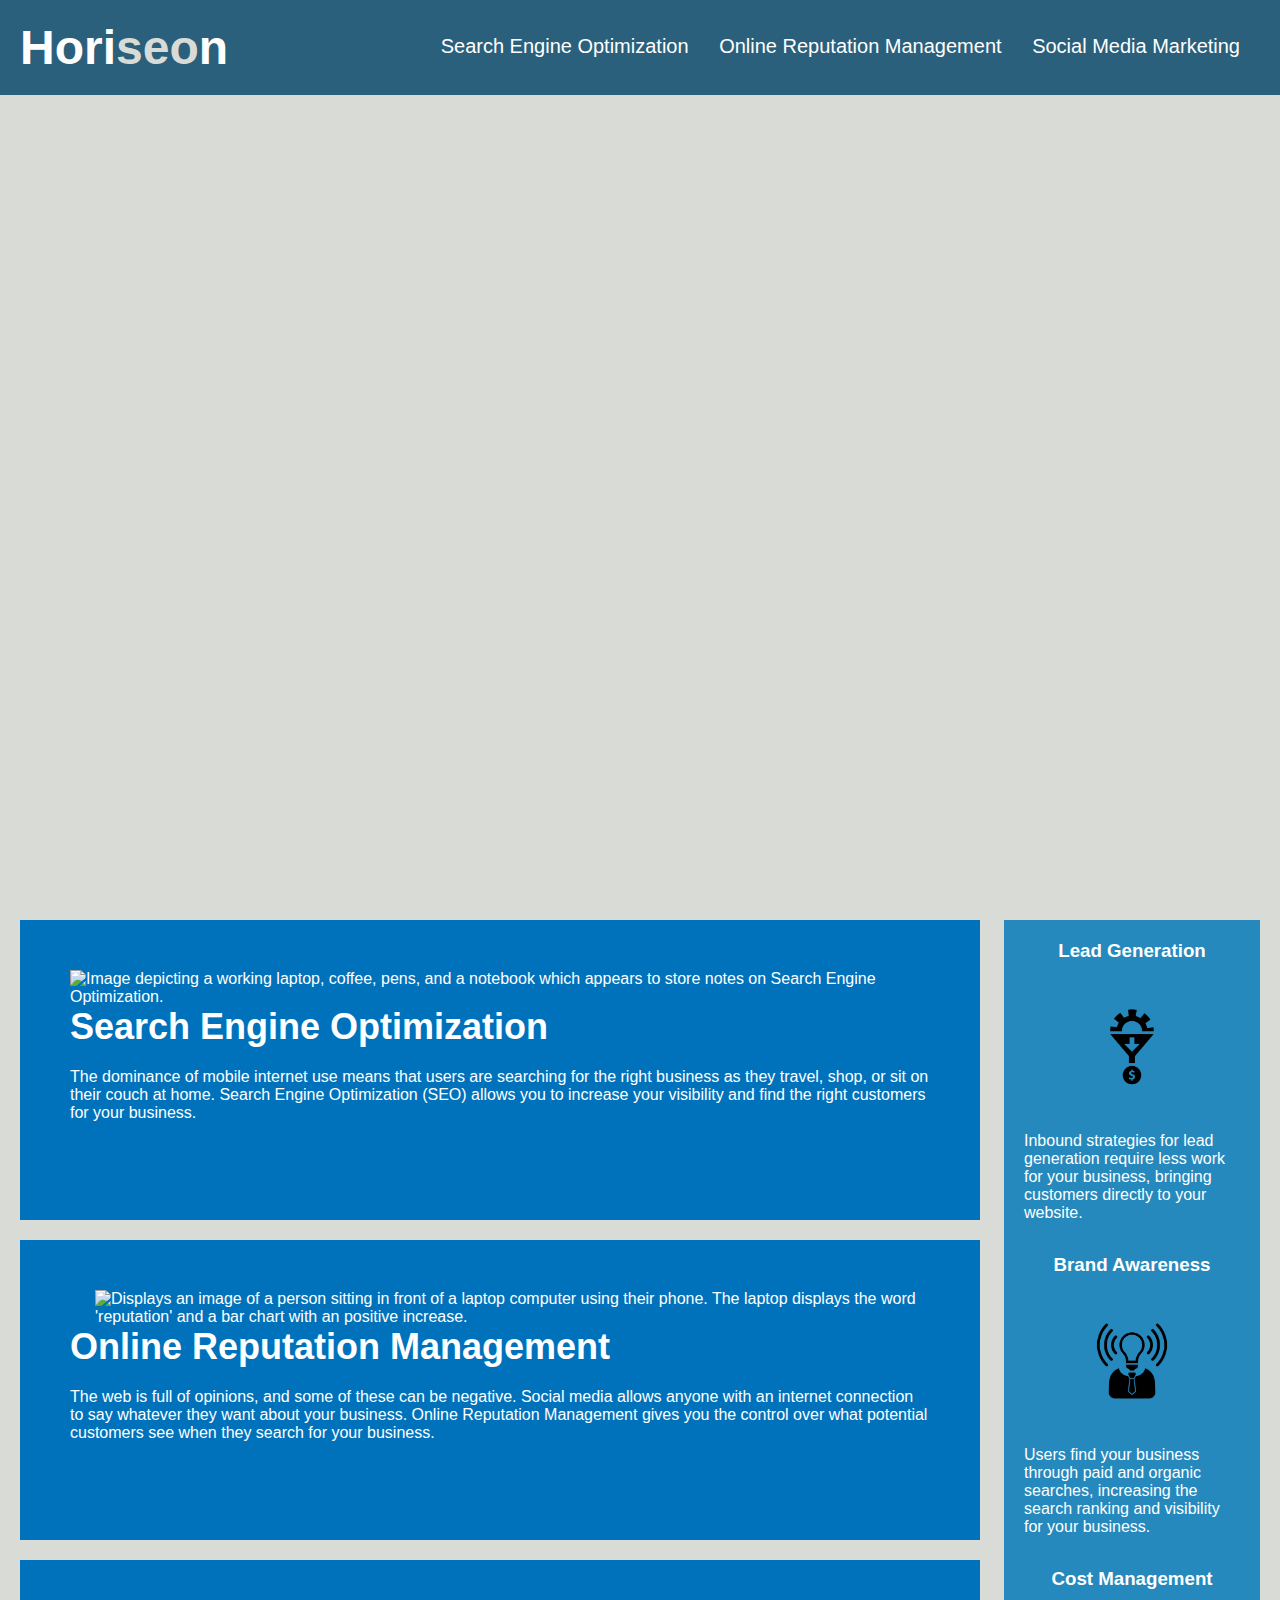
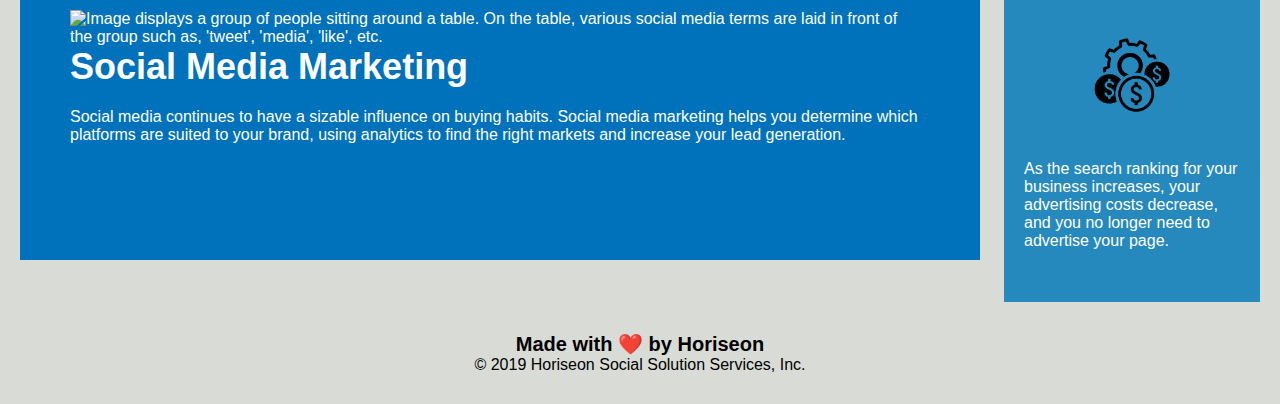
==== index.html @ 6645e5dd "restructured folder" ====
<!DOCTYPE html>
<html lang="en-us">
  <head>
    <meta charset="UTF-8" />
    <link rel="stylesheet" href="./assets/css/style.css" />
    <title>
      Horiseon website designed to present information on Search Engine
      Optimization, online reputation, and social media marketing.
    </title>
  </head>

  <body>
    <div class="header">
      <h1>Hori<span class="seo">seo</span>n</h1>
      <div>
        <ul>
          <li>
            <a href="#search-engine-optimization">Search Engine Optimization</a>
          </li>
          <li>
            <a href="#online-reputation-management"
              >Online Reputation Management</a
            >
          </li>
          <li>
            <a href="#social-media-marketing">Social Media Marketing</a>
          </li>
        </ul>
      </div>
    </div>
    <div class="hero"></div>
    <div class="content">
      <div class="search-engine-optimization">
        <img
          src="./assets/images/search-engine-optimization.jpg"
          class="float-left"
          alt="Image depicting a working laptop, coffee, pens, and a notebook which appears to store notes on Search Engine Optimization."
        />
        <h2>Search Engine Optimization</h2>
        <p>
          The dominance of mobile internet use means that users are searching
          for the right business as they travel, shop, or sit on their couch at
          home. Search Engine Optimization (SEO) allows you to increase your
          visibility and find the right customers for your business.
        </p>
      </div>
      <div
        id="online-reputation-management"
        class="online-reputation-management"
      >
        <img
          src="./assets/images/online-reputation-management.jpg"
          class="float-right"
          alt="Displays an image of a person sitting in front of a laptop computer using their phone. The laptop displays the word 'reputation' and a bar chart with an positive increase."
        />
        <h2>Online Reputation Management</h2>
        <p>
          The web is full of opinions, and some of these can be negative. Social
          media allows anyone with an internet connection to say whatever they
          want about your business. Online Reputation Management gives you the
          control over what potential customers see when they search for your
          business.
        </p>
      </div>
      <div id="social-media-marketing" class="social-media-marketing">
        <img
          src="./assets/images/social-media-marketing.jpg"
          class="float-left"
          alt="Image displays a group of people sitting around a table. On the table, various social media terms are laid in front of the group such as, 'tweet', 'media', 'like', etc."
        />
        <h2>Social Media Marketing</h2>
        <p>
          Social media continues to have a sizable influence on buying habits.
          Social media marketing helps you determine which platforms are suited
          to your brand, using analytics to find the right markets and increase
          your lead generation.
        </p>
      </div>
    </div>
    <div class="benefits">
      <div class="benefit-lead">
        <h3>Lead Generation</h3>
        <img
          src="./assets/images/lead-generation.png"
          alt="icon displys a gear (assumed turning) above a funnel with an arrow pointing down towards a round coin labeled with a $ sign."
        />
        <p>
          Inbound strategies for lead generation require less work for your
          business, bringing customers directly to your website.
        </p>
      </div>
      <div class="benefit-brand">
        <h3>Brand Awareness</h3>
        <img
          src="./assets/images/brand-awareness.png"
          alt="Image shows a person with their head replaced with a light bulb. There are lines surrounding the light bulb, as though to represent staying alert."
        />
        <p>
          Users find your business through paid and organic searches, increasing
          the search ranking and visibility for your business.
        </p>
      </div>
      <div class="benefit-cost">
        <h3>Cost Management</h3>
        <img
          src="./assets/images/cost-management.png"
          alt="Icon displays a gear and coins."
        />
        <p>
          As the search ranking for your business increases, your advertising
          costs decrease, and you no longer need to advertise your page.
        </p>
      </div>
    </div>
    <div class="footer">
      <h2>Made with ❤️️ by Horiseon</h2>
      <p>&copy; 2019 Horiseon Social Solution Services, Inc.</p>
    </div>
  </body>
</html>
---- assets/css/style.css ----
/*Defaults margin and padding to zero for all elements and defines sizing method.*/
* {
  box-sizing: border-box;
  padding: 0;
  margin: 0;
}

/*sets background color for the body element*/
body {
  background-color: #d9dcd6;
}

/*Style guide for header class and child elements*/
.header {
  padding: 20px;
  font-family: "Trebuchet MS", "Lucida Sans Unicode", "Lucida Grande",
    "Lucida Sans", Arial, sans-serif;
  background-color: #2a607c;
  color: #ffffff;
}

.header h1 {
  display: inline-block;
  font-size: 48px;
}

.header h1 .seo {
  color: #d9dcd6;
}

.header div {
  padding-top: 15px;
  margin-right: 20px;
  float: right;
  font-family: "Gill Sans", "Gill Sans MT", Calibri, "Trebuchet MS", sans-serif;
  font-size: 20px;
}

.header div ul {
  list-style-type: none;
}

.header div ul li {
  display: inline-block;
  margin-left: 25px;
}

/*Sets style for links*/

a {
  color: #ffffff;
  text-decoration: none;
}

/*Sets styles for paragraphs*/

p {
  font-size: 16px;
}

/*Sets styles for hero class*/

.hero {
  height: 800px;
  width: 100%;
  margin-bottom: 25px;
  background-image: url("../images/digital-marketing-meeting.jpg");
  background-size: cover;
  background-position: center;
}

.float-left {
  float: left;
  margin-right: 25px;
}

.float-right {
  float: right;
  margin-left: 25px;
}

.content {
  width: 75%;
  display: inline-block;
  margin-left: 20px;
}

.benefits {
  margin-right: 20px;
  padding: 20px;
  clear: both;
  float: right;
  width: 20%;
  height: 100%;
  font-family: "Gill Sans", "Gill Sans MT", Calibri, "Trebuchet MS", sans-serif;
  background-color: #2589bd;
}

.benefit-lead {
  margin-bottom: 32px;
  color: #ffffff;
}

.benefit-brand {
  margin-bottom: 32px;
  color: #ffffff;
}

.benefit-cost {
  margin-bottom: 32px;
  color: #ffffff;
}

.benefit-lead h3 {
  margin-bottom: 10px;
  text-align: center;
}

.benefit-brand h3 {
  margin-bottom: 10px;
  text-align: center;
}

.benefit-cost h3 {
  margin-bottom: 10px;
  text-align: center;
}

.benefit-lead img {
  display: block;
  margin: 10px auto;
  max-width: 150px;
}

.benefit-brand img {
  display: block;
  margin: 10px auto;
  max-width: 150px;
}

.benefit-cost img {
  display: block;
  margin: 10px auto;
  max-width: 150px;
}

.search-engine-optimization {
  margin-bottom: 20px;
  padding: 50px;
  height: 300px;
  font-family: "Gill Sans", "Gill Sans MT", Calibri, "Trebuchet MS", sans-serif;
  background-color: #0072bb;
  color: #ffffff;
}

.online-reputation-management {
  margin-bottom: 20px;
  padding: 50px;
  height: 300px;
  font-family: "Gill Sans", "Gill Sans MT", Calibri, "Trebuchet MS", sans-serif;
  background-color: #0072bb;
  color: #ffffff;
}

.social-media-marketing {
  margin-bottom: 20px;
  padding: 50px;
  height: 300px;
  font-family: "Gill Sans", "Gill Sans MT", Calibri, "Trebuchet MS", sans-serif;
  background-color: #0072bb;
  color: #ffffff;
}

.search-engine-optimization img {
  max-height: 200px;
}

.online-reputation-management img {
  max-height: 200px;
}

.social-media-marketing img {
  max-height: 200px;
}

.search-engine-optimization h2 {
  margin-bottom: 20px;
  font-size: 36px;
}

.online-reputation-management h2 {
  margin-bottom: 20px;
  font-size: 36px;
}

.social-media-marketing h2 {
  margin-bottom: 20px;
  font-size: 36px;
}

.footer {
  padding: 30px;
  clear: both;
  font-family: "Trebuchet MS", "Lucida Sans Unicode", "Lucida Grande",
    "Lucida Sans", Arial, sans-serif;
  text-align: center;
}

.footer h2 {
  font-size: 20px;
}
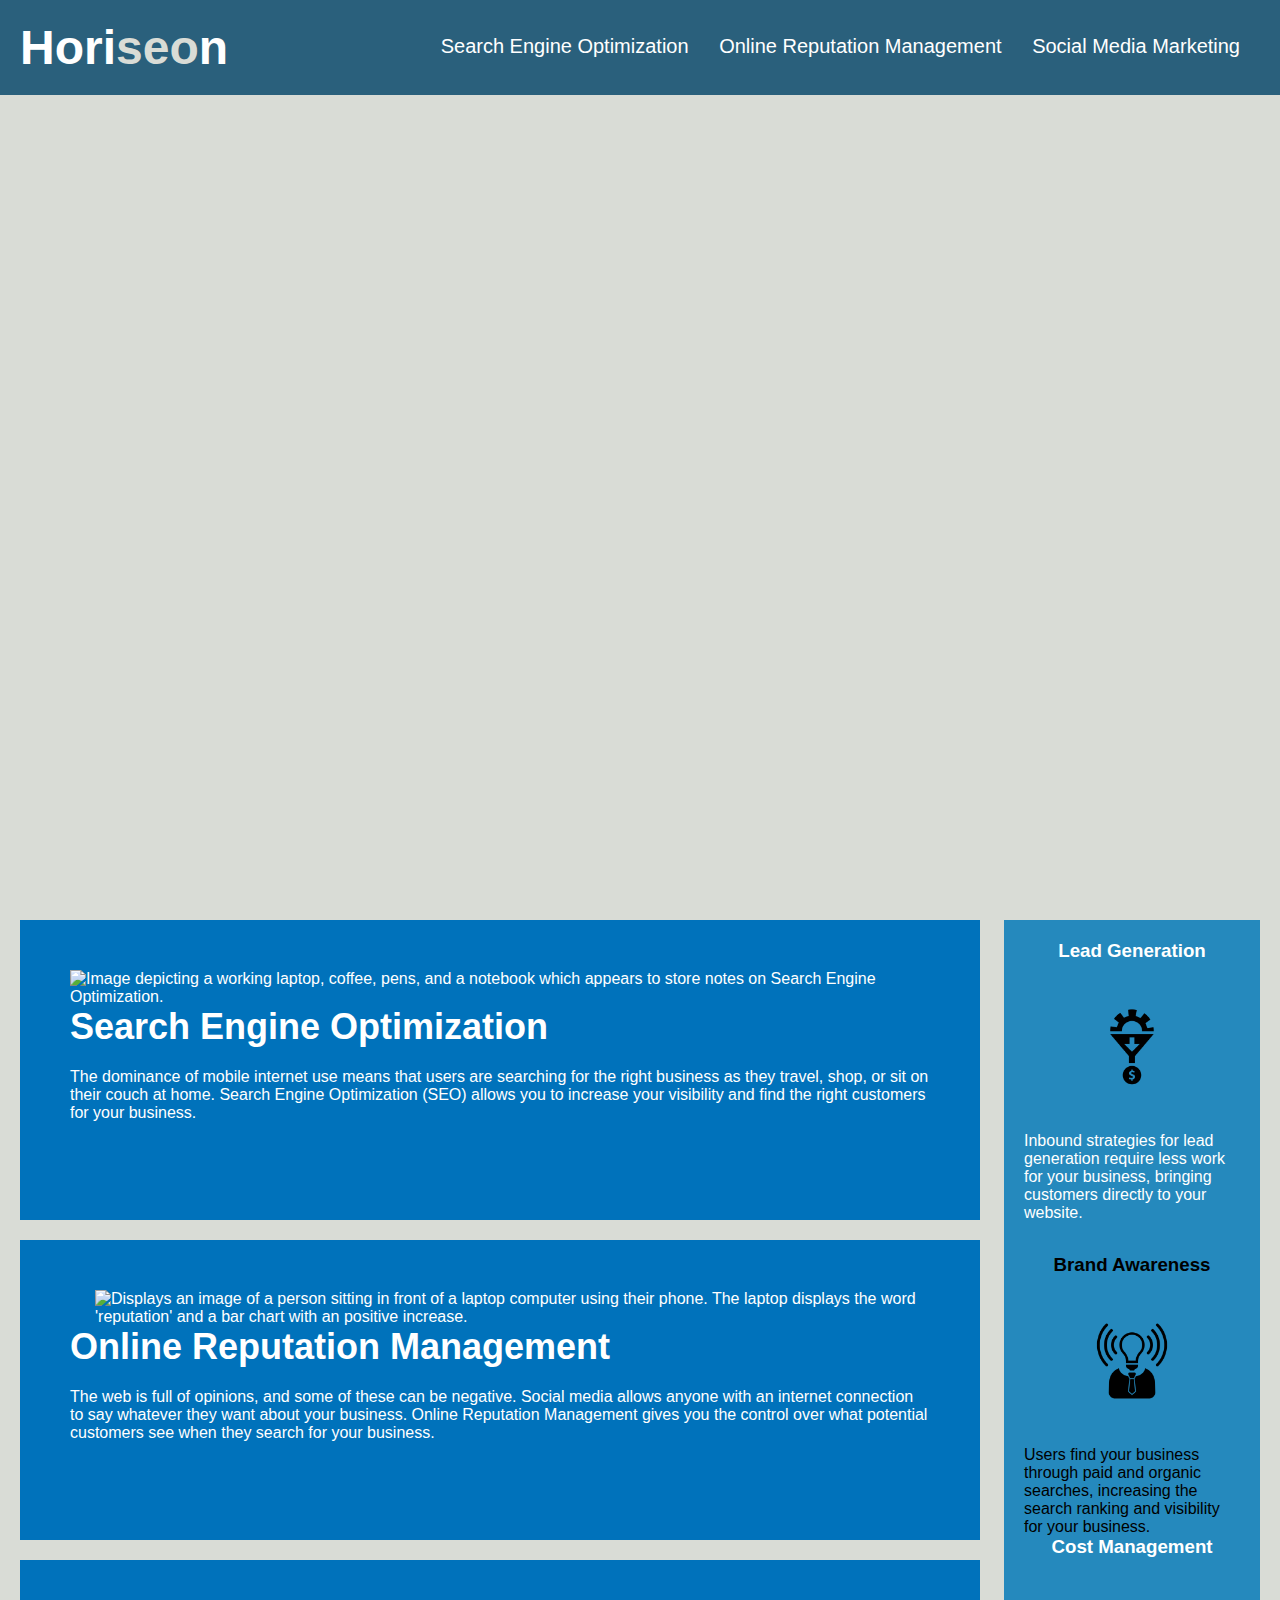
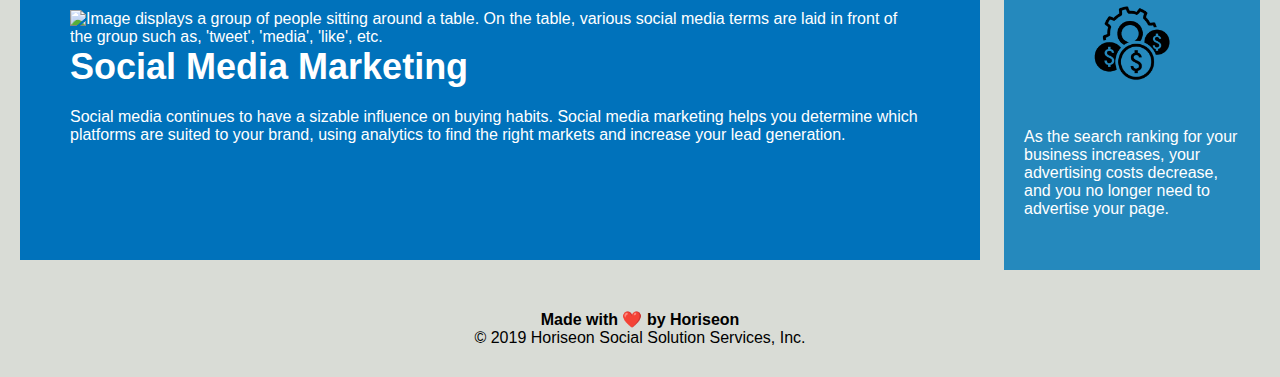
==== commit 68ad0004: "fixed errors in nav bar, css, and readme files" ====
--- a/index.html
+++ b/index.html
@@ -1,120 +1,119 @@
 <!DOCTYPE html>
 <html lang="en-us">
-  <head>
-    <meta charset="UTF-8" />
-    <link rel="stylesheet" href="./assets/css/style.css" />
-    <title>
-      Horiseon website designed to present information on Search Engine
-      Optimization, online reputation, and social media marketing.
-    </title>
-  </head>
+    <head>
+        <meta charset="UTF-8" />
+        <link rel="stylesheet" href="./assets/css/style.css" />
+        <title>Horiseon</title>
+    </head>
 
-  <body>
-    <div class="header">
-      <h1>Hori<span class="seo">seo</span>n</h1>
-      <div>
-        <ul>
-          <li>
-            <a href="#search-engine-optimization">Search Engine Optimization</a>
-          </li>
-          <li>
-            <a href="#online-reputation-management"
-              >Online Reputation Management</a
-            >
-          </li>
-          <li>
-            <a href="#social-media-marketing">Social Media Marketing</a>
-          </li>
-        </ul>
-      </div>
-    </div>
-    <div class="hero"></div>
-    <div class="content">
-      <div class="search-engine-optimization">
-        <img
-          src="./assets/images/search-engine-optimization.jpg"
-          class="float-left"
-          alt="Image depicting a working laptop, coffee, pens, and a notebook which appears to store notes on Search Engine Optimization."
-        />
-        <h2>Search Engine Optimization</h2>
-        <p>
-          The dominance of mobile internet use means that users are searching
-          for the right business as they travel, shop, or sit on their couch at
-          home. Search Engine Optimization (SEO) allows you to increase your
-          visibility and find the right customers for your business.
-        </p>
-      </div>
-      <div
-        id="online-reputation-management"
-        class="online-reputation-management"
-      >
-        <img
-          src="./assets/images/online-reputation-management.jpg"
-          class="float-right"
-          alt="Displays an image of a person sitting in front of a laptop computer using their phone. The laptop displays the word 'reputation' and a bar chart with an positive increase."
-        />
-        <h2>Online Reputation Management</h2>
-        <p>
-          The web is full of opinions, and some of these can be negative. Social
-          media allows anyone with an internet connection to say whatever they
-          want about your business. Online Reputation Management gives you the
-          control over what potential customers see when they search for your
-          business.
-        </p>
-      </div>
-      <div id="social-media-marketing" class="social-media-marketing">
-        <img
-          src="./assets/images/social-media-marketing.jpg"
-          class="float-left"
-          alt="Image displays a group of people sitting around a table. On the table, various social media terms are laid in front of the group such as, 'tweet', 'media', 'like', etc."
-        />
-        <h2>Social Media Marketing</h2>
-        <p>
-          Social media continues to have a sizable influence on buying habits.
-          Social media marketing helps you determine which platforms are suited
-          to your brand, using analytics to find the right markets and increase
-          your lead generation.
-        </p>
-      </div>
-    </div>
-    <div class="benefits">
-      <div class="benefit-lead">
-        <h3>Lead Generation</h3>
-        <img
-          src="./assets/images/lead-generation.png"
-          alt="icon displys a gear (assumed turning) above a funnel with an arrow pointing down towards a round coin labeled with a $ sign."
-        />
-        <p>
-          Inbound strategies for lead generation require less work for your
-          business, bringing customers directly to your website.
-        </p>
-      </div>
-      <div class="benefit-brand">
-        <h3>Brand Awareness</h3>
-        <img
-          src="./assets/images/brand-awareness.png"
-          alt="Image shows a person with their head replaced with a light bulb. There are lines surrounding the light bulb, as though to represent staying alert."
-        />
-        <p>
-          Users find your business through paid and organic searches, increasing
-          the search ranking and visibility for your business.
-        </p>
-      </div>
-      <div class="benefit-cost">
-        <h3>Cost Management</h3>
-        <img
-          src="./assets/images/cost-management.png"
-          alt="Icon displays a gear and coins."
-        />
-        <p>
-          As the search ranking for your business increases, your advertising
-          costs decrease, and you no longer need to advertise your page.
-        </p>
-      </div>
-    </div>
-    <div class="footer">
-      <h2>Made with ❤️️ by Horiseon</h2>
-      <p>&copy; 2019 Horiseon Social Solution Services, Inc.</p>
-    </div>
-  </body>
+    <body>
+        <header class="header">
+            <h1>Hori<span class="seo">seo</span>n</h1>
+            <nav>
+                <ul>
+                    <li>
+                        <a href="#search-engine-optimization"
+                            >Search Engine Optimization</a
+                        >
+                    </li>
+                    <li>
+                        <a href="#online-reputation-management"
+                            >Online Reputation Management</a
+                        >
+                    </li>
+                    <li>
+                        <a href="#social-media-marketing"
+                            >Social Media Marketing</a
+                        >
+                    </li>
+                </ul>
+            </nav>
+        </header>
+        <div class="hero"></div>
+        <main class="content">
+            <section
+                class="search-engine-optimization"
+                id="search-engine-optimization">
+                <img
+                    src="./assets/images/search-engine-optimization.jpg"
+                    class="float-left"
+                    alt="Image depicting a working laptop, coffee, pens, and a notebook which appears to store notes on Search Engine Optimization." />
+                <h2>Search Engine Optimization</h2>
+                <p>
+                    The dominance of mobile internet use means that users are
+                    searching for the right business as they travel, shop, or
+                    sit on their couch at home. Search Engine Optimization (SEO)
+                    allows you to increase your visibility and find the right
+                    customers for your business.
+                </p>
+            </section>
+            <section
+                id="online-reputation-management"
+                class="online-reputation-management">
+                <img
+                    src="./assets/images/online-reputation-management.jpg"
+                    class="float-right"
+                    alt="Displays an image of a person sitting in front of a laptop computer using their phone. The laptop displays the word 'reputation' and a bar chart with an positive increase." />
+                <h2>Online Reputation Management</h2>
+                <p>
+                    The web is full of opinions, and some of these can be
+                    negative. Social media allows anyone with an internet
+                    connection to say whatever they want about your business.
+                    Online Reputation Management gives you the control over what
+                    potential customers see when they search for your business.
+                </p>
+            </section>
+            <section id="social-media-marketing" class="social-media-marketing">
+                <img
+                    src="./assets/images/social-media-marketing.jpg"
+                    class="float-left"
+                    alt="Image displays a group of people sitting around a table. On the table, various social media terms are laid in front of the group such as, 'tweet', 'media', 'like', etc." />
+                <h2>Social Media Marketing</h2>
+                <p>
+                    Social media continues to have a sizable influence on buying
+                    habits. Social media marketing helps you determine which
+                    platforms are suited to your brand, using analytics to find
+                    the right markets and increase your lead generation.
+                </p>
+            </section>
+        </main>
+        <section class="benefits">
+            <article class="benefit-lead">
+                <h3>Lead Generation</h3>
+                <img
+                    src="./assets/images/lead-generation.png"
+                    alt="icon displys a gear (assumed turning) above a funnel with an arrow pointing down towards a round coin labeled with a $ sign." />
+                <p>
+                    Inbound strategies for lead generation require less work for
+                    your business, bringing customers directly to your website.
+                </p>
+            </article>
+            <article class="benefit-brand">
+                <h3>Brand Awareness</h3>
+                <img
+                    src="./assets/images/brand-awareness.png"
+                    alt="Image shows a person with their head replaced with a light bulb. There are lines surrounding the light bulb, as though to represent staying alert." />
+                <p>
+                    Users find your business through paid and organic searches,
+                    increasing the search ranking and visibility for your
+                    business.
+                </p>
+            </article>
+            <article class="benefit-cost">
+                <h3>Cost Management</h3>
+                <img
+                    src="./assets/images/cost-management.png"
+                    alt="Icon displays a gear and coins." />
+                <p>
+                    As the search ranking for your business increases, your
+                    advertising costs decrease, and you no longer need to
+                    advertise your page.
+                </p>
+            </article>
+        </section>
+        <footer class="footer">
+            <h4>Made with ❤️️ by Horiseon</h4>
+            <p>&copy; 2019 Horiseon Social Solution Services, Inc.</p>
+        </footer>
+    </body>
 </html>
--- a/assets/css/style.css
+++ b/assets/css/style.css
@@ -1,211 +1,200 @@
 /*Defaults margin and padding to zero for all elements and defines sizing method.*/
 * {
-  box-sizing: border-box;
-  padding: 0;
-  margin: 0;
+    box-sizing: border-box;
+    padding: 0;
+    margin: 0;
 }
 
 /*sets background color for the body element*/
 body {
-  background-color: #d9dcd6;
+    background-color: #d9dcd6;
 }
 
 /*Style guide for header class and child elements*/
 .header {
-  padding: 20px;
-  font-family: "Trebuchet MS", "Lucida Sans Unicode", "Lucida Grande",
-    "Lucida Sans", Arial, sans-serif;
-  background-color: #2a607c;
-  color: #ffffff;
+    padding: 20px;
+    font-family: 'Trebuchet MS', 'Lucida Sans Unicode', 'Lucida Grande',
+        'Lucida Sans', Arial, sans-serif;
+    background-color: #2a607c;
+    color: #ffffff;
 }
 
 .header h1 {
-  display: inline-block;
-  font-size: 48px;
+    display: inline-block;
+    font-size: 48px;
 }
 
 .header h1 .seo {
-  color: #d9dcd6;
-}
-
-.header div {
-  padding-top: 15px;
-  margin-right: 20px;
-  float: right;
-  font-family: "Gill Sans", "Gill Sans MT", Calibri, "Trebuchet MS", sans-serif;
-  font-size: 20px;
-}
-
-.header div ul {
-  list-style-type: none;
-}
-
-.header div ul li {
-  display: inline-block;
-  margin-left: 25px;
+    color: #d9dcd6;
+}
+
+.header nav {
+    padding-top: 15px;
+    margin-right: 20px;
+    float: right;
+    font-family: 'Gill Sans', 'Gill Sans MT', Calibri, 'Trebuchet MS',
+        sans-serif;
+    font-size: 20px;
+}
+
+.header nav ul {
+    list-style-type: none;
+}
+
+.header nav ul li {
+    display: inline-block;
+    margin-left: 25px;
 }
 
 /*Sets style for links*/
 
 a {
-  color: #ffffff;
-  text-decoration: none;
+    color: #ffffff;
+    text-decoration: none;
 }
 
 /*Sets styles for paragraphs*/
 
 p {
-  font-size: 16px;
+    font-size: 16px;
 }
 
 /*Sets styles for hero class*/
 
 .hero {
-  height: 800px;
-  width: 100%;
-  margin-bottom: 25px;
-  background-image: url("../images/digital-marketing-meeting.jpg");
-  background-size: cover;
-  background-position: center;
+    height: 800px;
+    width: 100%;
+    margin-bottom: 25px;
+    background-image: url('../images/digital-marketing-meeting.jpg');
+    background-size: cover;
+    background-position: center;
 }
 
 .float-left {
-  float: left;
-  margin-right: 25px;
+    float: left;
+    margin-right: 25px;
 }
 
 .float-right {
-  float: right;
-  margin-left: 25px;
+    float: right;
+    margin-left: 25px;
 }
 
 .content {
-  width: 75%;
-  display: inline-block;
-  margin-left: 20px;
-}
+    width: 75%;
+    display: inline-block;
+    margin-left: 20px;
+}
+
+/* Styles the main content section */
+
+.search-engine-optimization {
+    margin-bottom: 20px;
+    padding: 50px;
+    height: 300px;
+    font-family: 'Gill Sans', 'Gill Sans MT', Calibri, 'Trebuchet MS',
+        sans-serif;
+    background-color: #0072bb;
+    color: #ffffff;
+}
+
+.online-reputation-management {
+    margin-bottom: 20px;
+    padding: 50px;
+    height: 300px;
+    font-family: 'Gill Sans', 'Gill Sans MT', Calibri, 'Trebuchet MS',
+        sans-serif;
+    background-color: #0072bb;
+    color: #ffffff;
+}
+
+.social-media-marketing {
+    margin-bottom: 20px;
+    padding: 50px;
+    height: 300px;
+    font-family: 'Gill Sans', 'Gill Sans MT', Calibri, 'Trebuchet MS',
+        sans-serif;
+    background-color: #0072bb;
+    color: #ffffff;
+}
+
+.search-engine-optimization img {
+    max-height: 200px;
+}
+
+.online-reputation-management img {
+    max-height: 200px;
+}
+
+.social-media-marketing img {
+    max-height: 200px;
+}
+
+.search-engine-optimization h2 {
+    margin-bottom: 20px;
+    font-size: 36px;
+}
+
+.online-reputation-management h2 {
+    margin-bottom: 20px;
+    font-size: 36px;
+}
+
+.social-media-marketing h2 {
+    margin-bottom: 20px;
+    font-size: 36px;
+}
+
+/* Styles the benefit section */
 
 .benefits {
-  margin-right: 20px;
-  padding: 20px;
-  clear: both;
-  float: right;
-  width: 20%;
-  height: 100%;
-  font-family: "Gill Sans", "Gill Sans MT", Calibri, "Trebuchet MS", sans-serif;
-  background-color: #2589bd;
-}
-
-.benefit-lead {
-  margin-bottom: 32px;
-  color: #ffffff;
-}
-
-.benefit-brand {
-  margin-bottom: 32px;
-  color: #ffffff;
-}
-
-.benefit-cost {
-  margin-bottom: 32px;
-  color: #ffffff;
-}
-
-.benefit-lead h3 {
-  margin-bottom: 10px;
-  text-align: center;
-}
-
+    margin-right: 20px;
+    padding: 20px;
+    clear: both;
+    float: right;
+    width: 20%;
+    height: 100%;
+    font-family: 'Gill Sans', 'Gill Sans MT', Calibri, 'Trebuchet MS',
+        sans-serif;
+    background-color: #2589bd;
+}
+
+.benefit-lead,
+.benefit-cost,
+.benefits-brand {
+    margin-bottom: 32px;
+    color: #ffffff;
+}
+
+.benefit-lead h3,
 .benefit-brand h3 {
-  margin-bottom: 10px;
-  text-align: center;
+    margin-bottom: 10px;
+    text-align: center;
 }
 
 .benefit-cost h3 {
-  margin-bottom: 10px;
-  text-align: center;
-}
-
-.benefit-lead img {
-  display: block;
-  margin: 10px auto;
-  max-width: 150px;
-}
-
-.benefit-brand img {
-  display: block;
-  margin: 10px auto;
-  max-width: 150px;
-}
-
+    margin-bottom: 10px;
+    text-align: center;
+}
+
+.benefit-lead img,
+.benefit-brand img,
 .benefit-cost img {
-  display: block;
-  margin: 10px auto;
-  max-width: 150px;
-}
-
-.search-engine-optimization {
-  margin-bottom: 20px;
-  padding: 50px;
-  height: 300px;
-  font-family: "Gill Sans", "Gill Sans MT", Calibri, "Trebuchet MS", sans-serif;
-  background-color: #0072bb;
-  color: #ffffff;
-}
-
-.online-reputation-management {
-  margin-bottom: 20px;
-  padding: 50px;
-  height: 300px;
-  font-family: "Gill Sans", "Gill Sans MT", Calibri, "Trebuchet MS", sans-serif;
-  background-color: #0072bb;
-  color: #ffffff;
-}
-
-.social-media-marketing {
-  margin-bottom: 20px;
-  padding: 50px;
-  height: 300px;
-  font-family: "Gill Sans", "Gill Sans MT", Calibri, "Trebuchet MS", sans-serif;
-  background-color: #0072bb;
-  color: #ffffff;
-}
-
-.search-engine-optimization img {
-  max-height: 200px;
-}
-
-.online-reputation-management img {
-  max-height: 200px;
-}
-
-.social-media-marketing img {
-  max-height: 200px;
-}
-
-.search-engine-optimization h2 {
-  margin-bottom: 20px;
-  font-size: 36px;
-}
-
-.online-reputation-management h2 {
-  margin-bottom: 20px;
-  font-size: 36px;
-}
-
-.social-media-marketing h2 {
-  margin-bottom: 20px;
-  font-size: 36px;
-}
+    display: block;
+    margin: 10px auto;
+    max-width: 150px;
+}
+
+/* Styles the footer of the website */
 
 .footer {
-  padding: 30px;
-  clear: both;
-  font-family: "Trebuchet MS", "Lucida Sans Unicode", "Lucida Grande",
-    "Lucida Sans", Arial, sans-serif;
-  text-align: center;
+    padding: 30px;
+    clear: both;
+    font-family: 'Trebuchet MS', 'Lucida Sans Unicode', 'Lucida Grande',
+        'Lucida Sans', Arial, sans-serif;
+    text-align: center;
 }
 
 .footer h2 {
-  font-size: 20px;
-}
+    font-size: 20px;
+}
